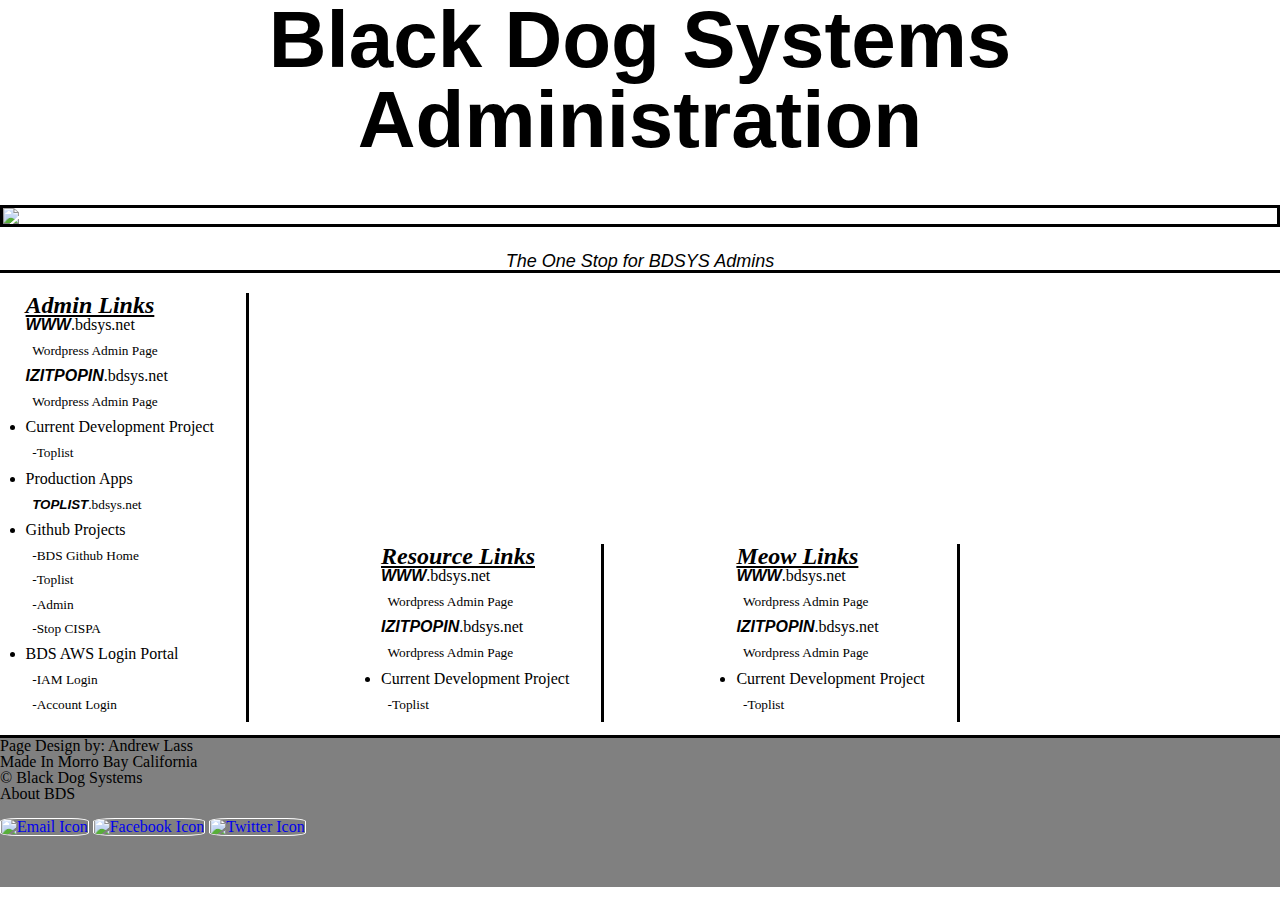
==== index.html @ 0e940086 "V1.0" ====
<!DOCTYPE HTML PUBLIC "-//W3C//DTD HTML 4.01 Transitional//EN"
"http://www.w3.org/TR/html4/loose.dtd">
<html xmlns="http://www.w3.org/1999/xhtml">
    <head>
    	<link type="text/css" rel="stylesheet" href="admin-main.css"/>
    	<script type="text/javascript" src="http://code.jquery.com/jquery-1.4.2.min.js"></script> <!-- Calls Jquery library from teh netz  You may want to host this server side after dev work:)--> 
    	<script type="text/javascript" src="http://code.jquery.com/ui/1.10.1/jquery-ui.js"></script> <!-- This too ^.^ -->
    	<script type="text/javascript" src="admin-main.js"></script>
        <meta http-equiv="Content-Type" content="text/html; charset=utf-8" />
        <title>BDS Admin Net</title>
    </head>
      <!-- Everything below this in every site -->
    <body>
    <header id="topofpage">
        <h1>Black Dog Systems Administration</h1>
        <img id="bdsysLogo" src="http://s3.amazonaws.com/codecademy-production/profile_thumbnail/5110a11631e4b98fd10020c4_420022162.png"/>
        <h6 class="italicObject">The One Stop for BDSYS Admins</h6>
        </header>
        <!-- Header above is on every page -->
        
        <nav>	
        		<div class="navTable" id="navLeft">
        	<table>
        		<thead>
        			<tr><h3 class="secondaryLi, titleText">Admin Links</h3></tr>
        		</thead>
        			<tbody>
        				<tr>
        					<ul>
        						<li class="mainLi, navTableRow"><a href="www.bdsys.net"><p><span class="blackText, italicBoldObject">WWW</span>.bdsys.net</p></a></li>
        						<ul>
        							<li class="navTableRow, indentText, secondaryLi"><a href="http://www.bdsys.net/wp-admin/"><p class="smallFont">Wordpress Admin Page</p></a></li>
        						</ul>
        					</ul>
        				</tr>
        				<tr>
        					<ul>
        						<li class="mainLi, navTableRow"><a href="izitpoppin.bdsys.net"><p><span class="italicBoldObject">IZITPOPIN</span>.bdsys.net</p></a></li>
       							<ul>
       								<li class="navTableRow, indentText, secondaryLi"><a href="http://izitpoppin.bdsys.net/wp-admin/"><p class="smallFont">Wordpress Admin Page</p></a></li>
       							</ul>
        					</ul>
        				</tr>		
        				<tr>
        					<li class="mainLi, navTableRow"><a href="dev.bdsys.net"><p class="smallRightMargin">Current Development Project</p></a></li>
        						<ul>
        							<li class="navTableRow, indentText, secondaryLi"><a href="http://toplist.bdsys.net"><p class="smallFont">-Toplist</p></a></li>
        						</ul>
        							
       						<li class="mainLi, navTableRow"><p id="prodAppsToggleButton">Production Apps</p></li>
       							<div id="prodAppsToggle">
       							<ul>
       								<li class="navTableRow, indentText, secondaryLi"><a href="http://toplist.bdsys.net/"><p class="smallFont"><span class="italicBoldObject">TOPLIST</span>.bdsys.net</p></a></li>
       							</ul>
       							</div>
       						<li class="mainLi, navTableRow"><p id="gitHubToggleButton">Github Projects</p></li>
       							<div id="gitHubToggle">
       							<ul>
       								<li class="navTableRow, indentText, secondaryLi"><a href="https://github.com/bdsys"><p class="smallFont">-BDS Github Home</p></a></li>
        						</ul>	
       							<ul>
       								<li class="navTableRow, indentText, secondaryLi"><a href="https://github.com/bdsys/topListWebApp"><p class="smallFont">-Toplist</p></a></li>
        						</ul>
        						<ul>
        							<li class="navTableRow, indentText, secondaryLi"><a href="https://github.com/bdsys/BDSAdminPage"><p class="smallFont">-Admin</p></a></li>
        						</ul>
        						<ul>
        							<li class="navTableRow, indentText, secondaryLi"><a href="https://github.com/bdsys/stopcispa"><p class="smallFont">-Stop CISPA</p></a></li>
        						</ul>
        						</div>
        					<li class="mainLi, navTableRow"><p id="AWSToggleButton">BDS AWS Login Portal</p></li>
        						<div id="AWSToggle">
        						<ul>
       								<li class="navTableRow, indentText, secondaryLi"><a href="https://bds.signin.aws.amazon.com/console"><p class="smallFont">-IAM Login</p></a></li>
        						</ul>
        						<ul>
        							<li class="navTableRow, indentText, secondaryLi"><a href="http://amzn.to/ZtXQJY"><p class="smallFont">-Account Login</p></a></li>
        						</ul>
        						</div>
        				</tr>
        			</tbody>
        		</table>
        		</div>
        		
        		<div class="navTable" id="nav2">
        	<table>
        		<thead>
        			<tr><h3 class="secondaryLi, titleText">Resource Links</h3></tr>
        		</thead>
        			<tbody>
        				<tr>
        					<ul>
        						<li class="mainLi, navTableRow"><a href="www.bdsys.net"><p><span class="blackText, italicBoldObject">WWW</span>.bdsys.net</p></a></li>
        						<ul>
        							<li class="navTableRow, indentText, secondaryLi"><a href="http://www.bdsys.net/wp-admin/"><p class="smallFont">Wordpress Admin Page</p></a></li>
        						</ul>
        					</ul>
        				</tr>
        				<tr>
        					<ul>
        						<li class="mainLi, navTableRow"><a href="izitpoppin.bdsys.net"><p><span class="italicBoldObject">IZITPOPIN</span>.bdsys.net</p></a></li>
       							<ul>
       								<li class="navTableRow, indentText, secondaryLi"><a href="http://izitpoppin.bdsys.net/wp-admin/"><p class="smallFont">Wordpress Admin Page</p></a></li>
       							</ul>
        					</ul>
        				</tr>	
        				<tr>	
        					<li class="mainLi, navTableRow"><a href="dev.bdsys.net"><p class="smallRightMargin">Current Development Project</p></a></li>
        						<ul>
        							<li class="navTableRow, indentText, secondaryLi"><p class="smallFont">-Toplist</p></li>
        						</ul>
        				</tr>
        			</tbody>
        		</table>
        		</div>
        		
        		<div class="navTable" id="nav3">
        	<table>
        		<thead>
        			<tr><h3 class="secondaryLi, titleText">Meow Links</h3></tr>
        		</thead>
        			<tbody>
        				<tr>
        					<ul>
        						<li class="mainLi, navTableRow"><a href="www.bdsys.net"><p><span class="blackText, italicBoldObject">WWW</span>.bdsys.net</p></a></li>
        						<ul>
        							<li class="navTableRow, indentText, secondaryLi"><a href="http://www.bdsys.net/wp-admin/"><p class="smallFont">Wordpress Admin Page</p></a></li>
        						</ul>
        					</ul>
        				</tr>
        				<tr>
        					<ul>
        						<li class="mainLi, navTableRow"><a href="izitpoppin.bdsys.net"><p><span class="italicBoldObject">IZITPOPIN</span>.bdsys.net</p></a></li>
       							<ul>
       								<li class="navTableRow, indentText, secondaryLi"><a href="http://izitpoppin.bdsys.net/wp-admin/"><p class="smallFont">Wordpress Admin Page</p></a></li>
       							</ul>
        					</ul>
        				</tr>	
        				<tr>	
        					<li class="mainLi, navTableRow"><a href="dev.bdsys.net"><p class="smallRightMargin">Current Development Project</p></a></li>
        						<ul>
        							<li class="navTableRow, indentText, secondaryLi"><p class="smallFont">-Toplist</p></li>
        						</ul>       						     						
        				</tr>
        			</tbody>
        		</table>
        		</div>
       		 </nav>
        
       <!-- <div id="spaceHolder"></div> -->
        	
         <!-- Above is the unique main body -->
       
         <!-- Below is the footer in every page -->
    <footer>
   	
   		<div id="footerID">
   			<h6>Page Design by: Andrew Lass<br> Made In Morro Bay California</h6>
    		<p>&copy; Black Dog Systems</p>
      		<a href="www.bdsys.net/about"><p> About BDS </p></a>
     		<br>	
     		<a href="mailto:admin@bdsys.net?subject=I (emotion you feel here) the Site!">
      		<img id="emailIcon" src="https://encrypted-tbn2.gstatic.com/images?q=tbn:ANd9GcS253o3Gv3KJrDDtCRc9DOhQH0pIO4Igfx9l3XF4jDI7kmNLTdB9Q" alt="Email Icon"/></a> 
      		<a href="https:///www.facebook.com/lass2112">
      		<img id="facebookIcon" src="http://1.bp.blogspot.com/-KL5NxRS7sqY/Tjac52rFmpI/AAAAAAAAALw/WSL46Vc1ArA/s1600/Facebook_icon.jpg" alt="Facebook Icon"/></a>
      		<a href="https://www.twitter.com">
      		<img id="twitterIcon" src="https://encrypted-tbn2.gstatic.com/images?q=tbn:ANd9GcRo5W806gp_UGBAstQKT5LPHTARA227zFwLfMvbQUeAo8cH4KCK" alt="Twitter Icon"/></a>
   		</div>
   		
    </footer>
        <!-- Everything above this is the footer in ever site. It contains the logo, additional links and a top of page button -->
    </body>  
</html>
---- admin-main.css ----
/* http://www.bdsys.net/ Design by Black Dog Systems
 * By: Andrew Lass 02/13/2013 
 *  
 Below is the CSS reset */

html, body, div, span, applet, object, iframe,
h1, h2, h3, h4, h5, h6, p, blockquote, pre,
a, abbr, acronym, address, big, cite, code,
del, dfn, em, img, ins, kbd, q, s, samp,
small, strike, strong, sub, sup, tt, var,
b, u, i, center,
dl, dt, dd, ol, ul, li,
fieldset, form, label, legend,
table, caption, tbody, tfoot, thead, tr, th, td,
article, aside, canvas, details, embed, 
figure, figcaption, footer, header, hgroup, 
menu, nav, output, ruby, section, summary,
time, mark, audio, video {
	margin: 0;
	padding: 0;
	border: 0;
	font-size: 100%;
	font: inherit;
	vertical-align: baseline;
}
/* HTML5 display-role reset for older browsers */
article, aside, details, figcaption, figure, 
footer, header, hgroup, menu, nav, section {
	display: block;
}
body {
	line-height: 1;
}

ol, ul {
	list-style: none;
} 

blockquote, q {
	quotes: none;
}
blockquote:before, blockquote:after,
q:before, q:after {
	content: '';
	content: none;
}

table {
	border-collapse: collapse;
	border-spacing: 0;
}

/* Above is the CSS reset (from meyer) http://meyerweb.com/eric/tools/css/reset/ v2.0 | 20110126 */

/* Below are custom global conditions */

body {
	/* background-color:#808080; */
	background-image: url(https://encrypted-tbn2.gstatic.com/images?q=tbn:ANd9GcSNNJFBqsnoyE2fD5P4uTWoD-P5Jz0LN970P1HTcJ5qGpGqKVnRsw);
	background-size: 200em;
	background-repeat:no-repeat;
} 

a {
	text-decoration:none;
}

p {
	color: #000000;
}

li {
	height: auto;
	width: auto;
}

ul {
	height: auto;
	width: auto;
}

.unFinished {
	border: .2em solid black;
}

.backgroundColorText {
	color:#838BB1;
}

.blackText {
	color:#000000;
}

.blackHighlight {
	background:#000000;
}

.whiteHighlight {
	background:#FFFFFF;
}

.italicBoldObject {
	font-style: italic;
	font-weight: bold;
	font-family: sans-serif, monospace;
}

.italicObject {
	font-style: italic;
	font-family:"Agency FB", sans-serif, monospace;
	font-size:large;
	padding: 0 .2em 0 .2em;
}

.largeLetter {
	font-size:larger;
	font-weight:bold;
	font-family:"Arial Rounded MT Bold", sans-serif, monospace;
}

.smallFont {
	font-size:smaller;
}

.indentText {
	text-indent: 2em;
}

/*Above are custom global conditions */

/* Below is the header in every page, this includes the top screen H1 and nav bar */

header > h1 {
	font-family:Vivaldi, Verdana, sans-serif;
	font-weight:900;
	font-size:5em;
	text-align:center;
}

#bdsysLogo {
	border: .2em solid black;
	display: block;
	margin: 3.5% auto 2% auto;
}

header > h6 {
	text-align: center;
	margin: .5% 0 .5% 0;
	border-bottom: .2em solid black;
}
/* Above header is in every page  */

/* Below is the unique main body */

.navTable {
	display: inline-block;
	border-right: .2em solid black;
	height: auto;
	width: auto;
}

 h3 {
	font-style:italic;
	font-size: x-large;
	font-weight:800;
	text-decoration: underline;
}

.navTableRow {
	
} 

.mainLi {
	margin-bottom: 2%;
}

.secondaryLi {
	margin: 5% 0 5% 3%;	
}

.smallRightMargin {
	margin-right: 2em;
}

#navLeft {
	margin: 1% auto 1% 2%;
}

#nav2, #nav3, #nav4 {
	margin: 1% auto 1% 10%;
}
 
#spaceHolder {
 	height: 58em;
 	width: 58em;
 }
 

/* Above is the main body of this page */

/* Below FOOTER is in every page | Above body is unique to this page */

footer {
	border-top: .2em solid black; 
	background-color:#808080;
}

#emailIcon {
	height:2.5em;
	width:2.5em;
	border-radius:20%;
	border: .1em solid white;
	margin: 0 0 4% 0;
} 

#facebookIcon  {
	height:2.5em;
	width:2.5em;
	border-radius:20%;
	border: .1em solid white;
	margin: 0 0 4% 0;
}

#twitterIcon  {
	height:2.5em;
	width:2.5em;
	border-radius:20%;
	border: .1em solid white;
	margin: 0 0 4% 0;
}
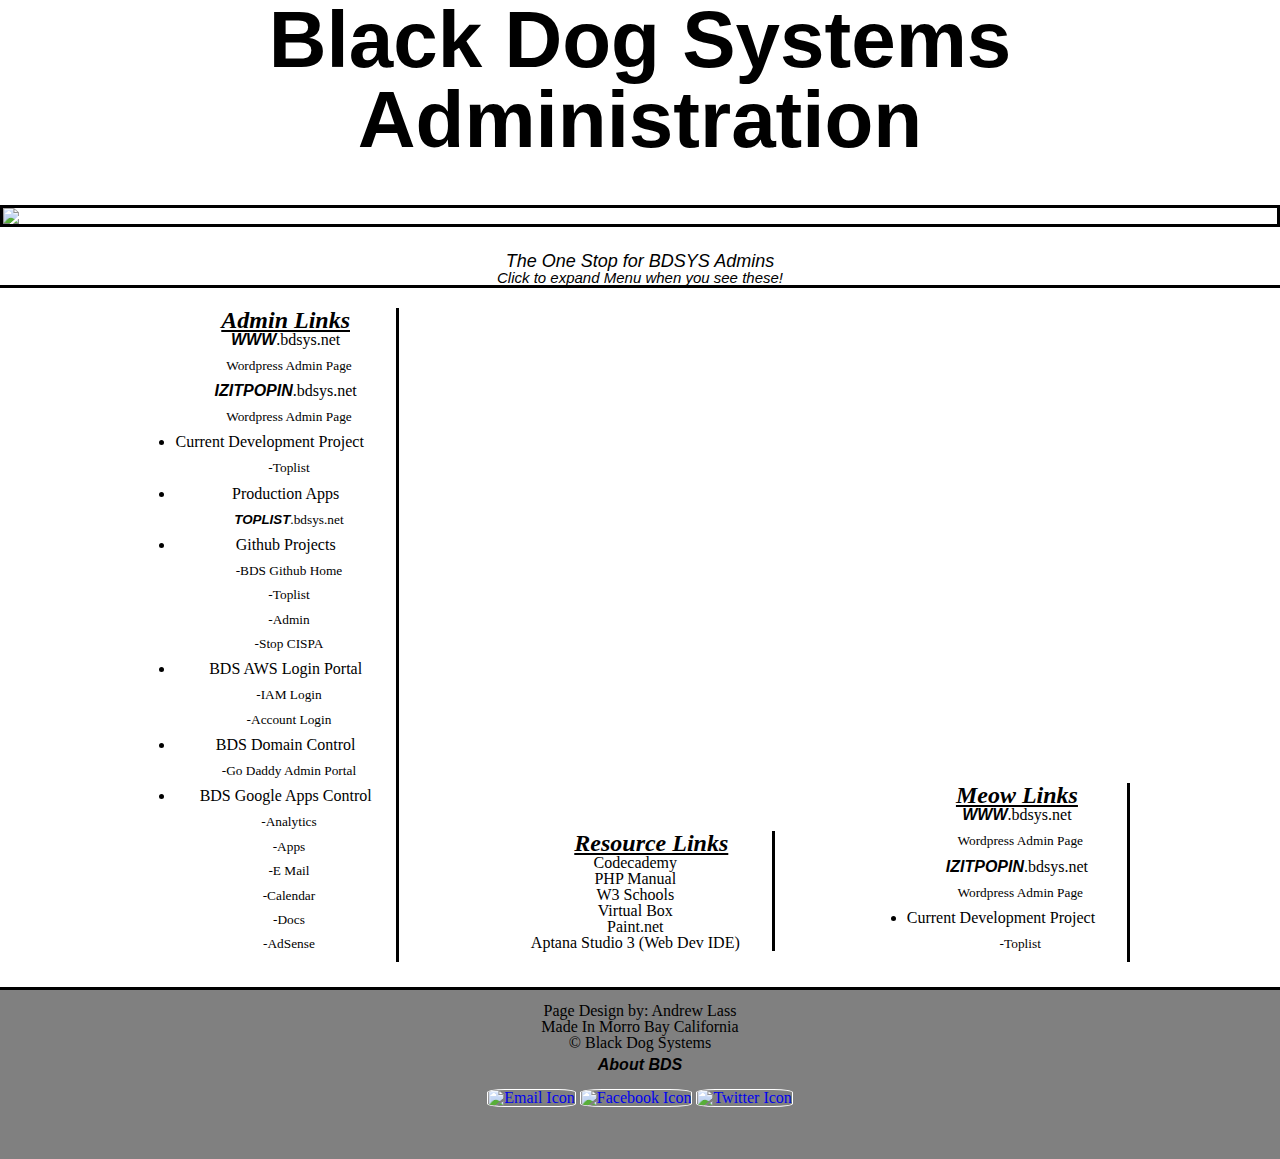
==== commit 815290a6: "V1.0.1 - Bugs" ====
--- a/index.html
+++ b/index.html
@@ -14,11 +14,13 @@
     <header id="topofpage">
         <h1>Black Dog Systems Administration</h1>
         <img id="bdsysLogo" src="http://s3.amazonaws.com/codecademy-production/profile_thumbnail/5110a11631e4b98fd10020c4_420022162.png"/>
-        <h6 class="italicObject">The One Stop for BDSYS Admins</h6>
+        <h6 class="italicObject">The One Stop for BDSYS Admins
+        	<br><span class="smallFont"> <li>Click to expand Menu when you see these!</li></span></h6>
+
         </header>
         <!-- Header above is on every page -->
         
-        <nav>	
+        <nav class="center" id="mainMenu">	
         		<div class="navTable" id="navLeft">
         	<table>
         		<thead>
@@ -27,7 +29,7 @@
         			<tbody>
         				<tr>
         					<ul>
-        						<li class="mainLi, navTableRow"><a href="www.bdsys.net"><p><span class="blackText, italicBoldObject">WWW</span>.bdsys.net</p></a></li>
+        						<li class="mainLi, navTableRow"><a href="http://www.bdsys.net/"><p><span class="blackText, italicBoldObject">WWW</span>.bdsys.net</p></a></li>
         						<ul>
         							<li class="navTableRow, indentText, secondaryLi"><a href="http://www.bdsys.net/wp-admin/"><p class="smallFont">Wordpress Admin Page</p></a></li>
         						</ul>
@@ -35,14 +37,14 @@
         				</tr>
         				<tr>
         					<ul>
-        						<li class="mainLi, navTableRow"><a href="izitpoppin.bdsys.net"><p><span class="italicBoldObject">IZITPOPIN</span>.bdsys.net</p></a></li>
+        						<li class="mainLi, navTableRow"><a href="http://izitpoppin.bdsys.net/"><p><span class="italicBoldObject">IZITPOPIN</span>.bdsys.net</p></a></li>
        							<ul>
        								<li class="navTableRow, indentText, secondaryLi"><a href="http://izitpoppin.bdsys.net/wp-admin/"><p class="smallFont">Wordpress Admin Page</p></a></li>
        							</ul>
         					</ul>
         				</tr>		
         				<tr>
-        					<li class="mainLi, navTableRow"><a href="dev.bdsys.net"><p class="smallRightMargin">Current Development Project</p></a></li>
+        					<li class="mainLi, navTableRow"><a href="http://dev.bdsys.net/"><p class="smallRightMargin">Current Development Project</p></a></li>
         						<ul>
         							<li class="navTableRow, indentText, secondaryLi"><a href="http://toplist.bdsys.net"><p class="smallFont">-Toplist</p></a></li>
         						</ul>
@@ -62,7 +64,7 @@
        								<li class="navTableRow, indentText, secondaryLi"><a href="https://github.com/bdsys/topListWebApp"><p class="smallFont">-Toplist</p></a></li>
         						</ul>
         						<ul>
-        							<li class="navTableRow, indentText, secondaryLi"><a href="https://github.com/bdsys/BDSAdminPage"><p class="smallFont">-Admin</p></a></li>
+        							<li class="navTableRow, indentText, secondaryLi"><a href="https://github.com/bdsys/admin.bdsys.net"><p class="smallFont">-Admin</p></a></li>
         						</ul>
         						<ul>
         							<li class="navTableRow, indentText, secondaryLi"><a href="https://github.com/bdsys/stopcispa"><p class="smallFont">-Stop CISPA</p></a></li>
@@ -75,6 +77,33 @@
         						</ul>
         						<ul>
         							<li class="navTableRow, indentText, secondaryLi"><a href="http://amzn.to/ZtXQJY"><p class="smallFont">-Account Login</p></a></li>
+        						</ul>
+        						</div>
+        					<li class="mainLi, navTableRow"><p id="domainControlToggleButton">BDS Domain Control</p></li>
+        						<div id="domainControlToggle">
+        						<ul>
+       								<li class="navTableRow, indentText, secondaryLi"><a href="http://www.godaddy.com/"><p class="smallFont">-Go Daddy Admin Portal</p></a></li>
+        						</ul>
+        						</div>
+        					<li class="mainLi, navTableRow"><p id="googleControlToggleButton">BDS Google Apps Control</p></li>
+        						<div id="googleControlToggle">
+        						<ul>
+       								<li class="navTableRow, indentText, secondaryLi"><a href="http://www.google.com/analytics/"><p class="smallFont">-Analytics</p></a></li>
+        						</ul>
+        						<ul>
+       								<li class="navTableRow, indentText, secondaryLi"><a href="http://www.google.com/intl/en/enterprise/apps/business/"><p class="smallFont">-Apps</p></a></li>
+        						</ul>
+        						<ul>
+       								<li class="navTableRow, indentText, secondaryLi"><a href="http://mail.bdsys.net/"><p class="smallFont">-E Mail</p></a></li>
+        						</ul>
+        						<ul>
+       								<li class="navTableRow, indentText, secondaryLi"><a href="http://calendar.bdsys.net/"><p class="smallFont">-Calendar</p></a></li>
+        						</ul>
+        						<ul>
+       								<li class="navTableRow, indentText, secondaryLi"><a href="http://docs.bdsys.net/"><p class="smallFont">-Docs</p></a></li>
+        						</ul>
+        						<ul>
+       								<li class="navTableRow, indentText, secondaryLi"><a href="https://www.google.com/adsense/"><p class="smallFont">-AdSense</p></a></li>
         						</ul>
         						</div>
         				</tr>
@@ -90,30 +119,22 @@
         			<tbody>
         				<tr>
         					<ul>
-        						<li class="mainLi, navTableRow"><a href="www.bdsys.net"><p><span class="blackText, italicBoldObject">WWW</span>.bdsys.net</p></a></li>
-        						<ul>
-        							<li class="navTableRow, indentText, secondaryLi"><a href="http://www.bdsys.net/wp-admin/"><p class="smallFont">Wordpress Admin Page</p></a></li>
-        						</ul>
-        					</ul>
-        				</tr>
-        				<tr>
-        					<ul>
-        						<li class="mainLi, navTableRow"><a href="izitpoppin.bdsys.net"><p><span class="italicBoldObject">IZITPOPIN</span>.bdsys.net</p></a></li>
-       							<ul>
-       								<li class="navTableRow, indentText, secondaryLi"><a href="http://izitpoppin.bdsys.net/wp-admin/"><p class="smallFont">Wordpress Admin Page</p></a></li>
-       							</ul>
-        					</ul>
-        				</tr>	
-        				<tr>	
-        					<li class="mainLi, navTableRow"><a href="dev.bdsys.net"><p class="smallRightMargin">Current Development Project</p></a></li>
-        						<ul>
-        							<li class="navTableRow, indentText, secondaryLi"><p class="smallFont">-Toplist</p></li>
-        						</ul>
+        						<li class="mainLi, navTableRow"><a href="https://codecademy.com/"><p class="smallRightMargin">Codecademy</p></a></li>
+        						
+        						<li class="mainLi, navTableRow"><a href="http://php.net/manual/en/index.php"><p class="smallRightMargin">PHP Manual</p></a></li>
+        						
+        						<li class="mainLi, navTableRow"><a href="http://www.w3schools.com/"><p class="smallRightMargin">W3 Schools</p></a></li>        						
+        				
+        						<li class="mainLi, navTableRow"><a href="https://www.virtualbox.org/"><p class="smallRightMargin">Virtual Box</p></a></li>
+        						        						        						
+        						<li class="mainLi, navTableRow"><a href="http://www.getpaint.net/"><p class="smallRightMargin">Paint.net</p></a></li>
+        						  
+        						<li class="mainLi, navTableRow"><a href="http://www.aptana.com/products/studio3"><p class="smallRightMargin">Aptana Studio 3 (Web Dev IDE)</p></a></li>
         				</tr>
         			</tbody>
         		</table>
         		</div>
-        		
+	
         		<div class="navTable" id="nav3">
         	<table>
         		<thead>
@@ -152,12 +173,12 @@
          <!-- Above is the unique main body -->
        
          <!-- Below is the footer in every page -->
-    <footer>
+    <footer class="center">
    	
    		<div id="footerID">
    			<h6>Page Design by: Andrew Lass<br> Made In Morro Bay California</h6>
     		<p>&copy; Black Dog Systems</p>
-      		<a href="www.bdsys.net/about"><p> About BDS </p></a>
+      		<a href="www.bdsys.net/about"><p id="aboutBDS" class="italicBoldObject"> About BDS </p></a>
      		<br>	
      		<a href="mailto:admin@bdsys.net?subject=I (emotion you feel here) the Site!">
       		<img id="emailIcon" src="https://encrypted-tbn2.gstatic.com/images?q=tbn:ANd9GcS253o3Gv3KJrDDtCRc9DOhQH0pIO4Igfx9l3XF4jDI7kmNLTdB9Q" alt="Email Icon"/></a> 
--- a/admin-main.css
+++ b/admin-main.css
@@ -126,6 +126,10 @@
 	text-indent: 2em;
 }
 
+.center {
+	text-align: center;
+}
+
 /*Above are custom global conditions */
 
 /* Below is the header in every page, this includes the top screen H1 and nav bar */
@@ -151,6 +155,9 @@
 /* Above header is in every page  */
 
 /* Below is the unique main body */
+
+#mainMenu {
+}
 
 .navTable {
 	display: inline-block;
@@ -203,6 +210,15 @@
 footer {
 	border-top: .2em solid black; 
 	background-color:#808080;
+	margin-top: 1%;
+}
+
+#footerID {
+	margin-top: 1%;
+}
+
+#aboutBDS {
+	margin-top: .5%;
 }
 
 #emailIcon {
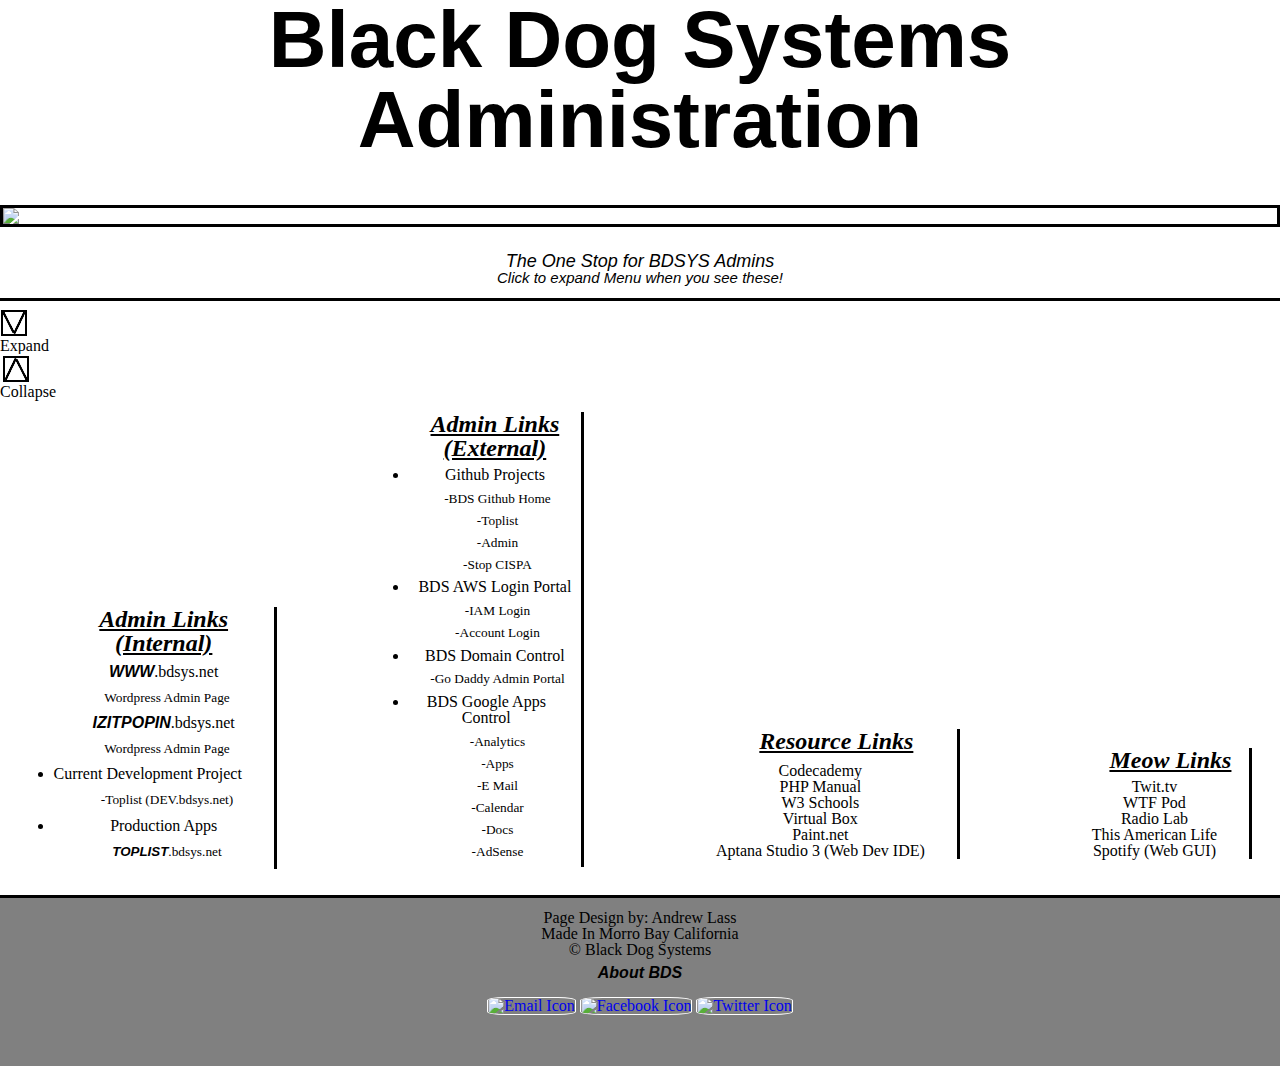
==== commit 718e71dc: "V1.1 - Wax on Wax Off" ====
--- a/index.html
+++ b/index.html
@@ -15,16 +15,22 @@
         <h1>Black Dog Systems Administration</h1>
         <img id="bdsysLogo" src="http://s3.amazonaws.com/codecademy-production/profile_thumbnail/5110a11631e4b98fd10020c4_420022162.png"/>
         <h6 class="italicObject">The One Stop for BDSYS Admins
-        	<br><span class="smallFont"> <li>Click to expand Menu when you see these!</li></span></h6>
+        	<br><span class="smallFont"> <li  id="mainTitleLi">Click to expand Menu when you see these!</li></span></h6>
 
         </header>
         <!-- Header above is on every page -->
         
+        <img class="expandAll" src="/expand-all.png"/>
+        <p class="expandAll">Expand</p>
+        <img class="collapseAll" src="/collapse-all.png"/>
+        <p class="collapseAll">Collapse</p>
+        
         <nav class="center" id="mainMenu">	
         		<div class="navTable" id="navLeft">
         	<table>
         		<thead>
-        			<tr><h3 class="secondaryLi, titleText">Admin Links</h3></tr>
+        			<tr><h3 class="secondaryLi, titleText">Admin Links
+        												<br>(Internal)</h3></tr>
         		</thead>
         			<tbody>
         				<tr>
@@ -44,17 +50,30 @@
         					</ul>
         				</tr>		
         				<tr>
-        					<li class="mainLi, navTableRow"><a href="http://dev.bdsys.net/"><p class="smallRightMargin">Current Development Project</p></a></li>
-        						<ul>
-        							<li class="navTableRow, indentText, secondaryLi"><a href="http://toplist.bdsys.net"><p class="smallFont">-Toplist</p></a></li>
-        						</ul>
-        							
+        					<li class="mainLi, navTableRow"><p class="smallRightMargin" id="currentDevToggleButton">Current Development Project</p></li>
+        						<div id="currentDevToggle">
+        						<ul>
+        							<li class="navTableRow, indentText, secondaryLi"><a href="http://toplist.bdsys.net"><p class="smallFont">-Toplist (DEV.bdsys.net)</p></a></li>
+        						</ul>
+        						</div>
        						<li class="mainLi, navTableRow"><p id="prodAppsToggleButton">Production Apps</p></li>
        							<div id="prodAppsToggle">
        							<ul>
        								<li class="navTableRow, indentText, secondaryLi"><a href="http://toplist.bdsys.net/"><p class="smallFont"><span class="italicBoldObject">TOPLIST</span>.bdsys.net</p></a></li>
        							</ul>
-       							</div>
+       							</div>		
+        				</tr>
+        			</tbody>
+        		</table>
+        		</div>
+        		
+        		<div class="navTable" id="nav2">
+        	<table>
+        		<thead>
+        			<tr><h3 class="secondaryLi, titleText">Admin Links
+        																			<br>(External)</h3></tr>
+        		</thead>
+        			<tbody>       				
        						<li class="mainLi, navTableRow"><p id="gitHubToggleButton">Github Projects</p></li>
        							<div id="gitHubToggle">
        							<ul>
@@ -111,7 +130,8 @@
         		</table>
         		</div>
         		
-        		<div class="navTable" id="nav2">
+        		
+        		<div class="navTable" id="nav3">
         	<table>
         		<thead>
         			<tr><h3 class="secondaryLi, titleText">Resource Links</h3></tr>
@@ -135,7 +155,7 @@
         		</table>
         		</div>
 	
-        		<div class="navTable" id="nav3">
+        			<div class="navTable" id="nav4">
         	<table>
         		<thead>
         			<tr><h3 class="secondaryLi, titleText">Meow Links</h3></tr>
@@ -143,25 +163,15 @@
         			<tbody>
         				<tr>
         					<ul>
-        						<li class="mainLi, navTableRow"><a href="www.bdsys.net"><p><span class="blackText, italicBoldObject">WWW</span>.bdsys.net</p></a></li>
-        						<ul>
-        							<li class="navTableRow, indentText, secondaryLi"><a href="http://www.bdsys.net/wp-admin/"><p class="smallFont">Wordpress Admin Page</p></a></li>
-        						</ul>
-        					</ul>
-        				</tr>
-        				<tr>
-        					<ul>
-        						<li class="mainLi, navTableRow"><a href="izitpoppin.bdsys.net"><p><span class="italicBoldObject">IZITPOPIN</span>.bdsys.net</p></a></li>
-       							<ul>
-       								<li class="navTableRow, indentText, secondaryLi"><a href="http://izitpoppin.bdsys.net/wp-admin/"><p class="smallFont">Wordpress Admin Page</p></a></li>
-       							</ul>
-        					</ul>
-        				</tr>	
-        				<tr>	
-        					<li class="mainLi, navTableRow"><a href="dev.bdsys.net"><p class="smallRightMargin">Current Development Project</p></a></li>
-        						<ul>
-        							<li class="navTableRow, indentText, secondaryLi"><p class="smallFont">-Toplist</p></li>
-        						</ul>       						     						
+        						<li class="mainLi, navTableRow"><a href="http://twit.tv/"><p class="smallRightMargin">Twit.tv</p></a></li>
+        						
+        						<li class="mainLi, navTableRow"><a href="http://www.wtfpod.com/"><p class="smallRightMargin">WTF Pod</p></a></li>        						
+        				
+        						<li class="mainLi, navTableRow"><a href="http://www.radiolab.org/"><p class="smallRightMargin">Radio Lab</p></a></li>
+        						
+        						<li class="mainLi, navTableRow"><a href="http://www.thisamericanlife.org/"><p class="smallRightMargin">This American Life</p></a></li>
+        						        						        						
+        						<li class="mainLi, navTableRow"><a href="https://play.spotify.com/"><p class="smallRightMargin">Spotify (Web GUI)</p></a></li>       						        						
         				</tr>
         			</tbody>
         		</table>
--- a/admin-main.css
+++ b/admin-main.css
@@ -156,6 +156,10 @@
 
 /* Below is the unique main body */
 
+#mainTitleLi {
+	margin-bottom: 1%;	
+}
+
 #mainMenu {
 }
 
@@ -166,7 +170,7 @@
 	width: auto;
 }
 
- h3 {
+h3 {
 	font-style:italic;
 	font-size: x-large;
 	font-weight:800;
@@ -189,8 +193,16 @@
 	margin-right: 2em;
 }
 
+.titleText {
+	margin-bottom: 4%;
+}
+
 #navLeft {
 	margin: 1% auto 1% 2%;
+}
+
+#googleControlToggleButton {
+	margin-right: 10%;
 }
 
 #nav2, #nav3, #nav4 {
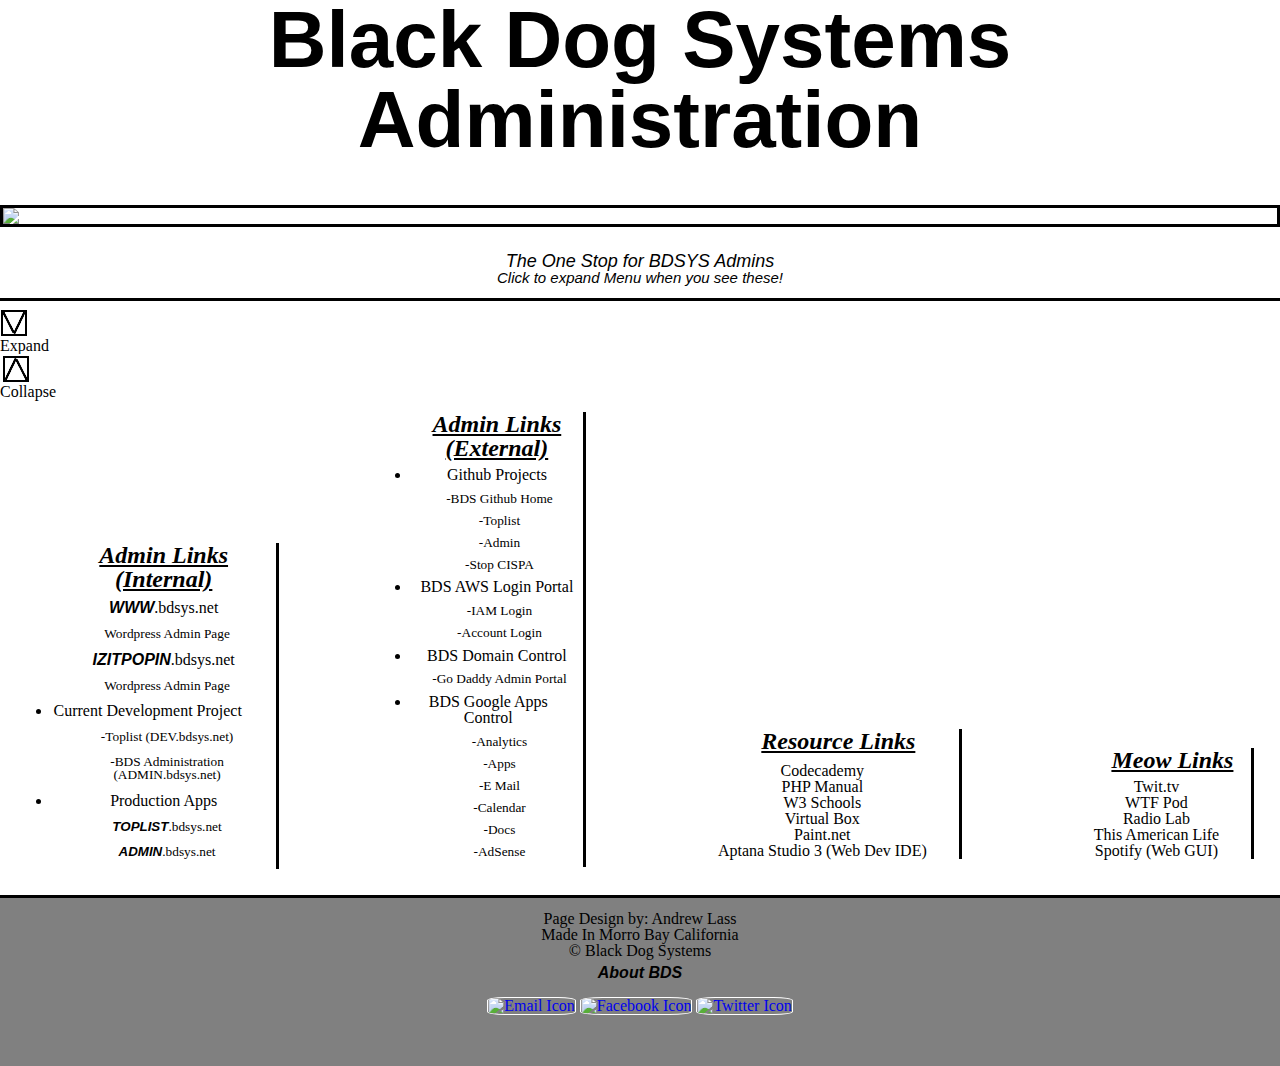
==== commit cef4bdd6: "V1.1.0.1 - Hotfix" ====
--- a/index.html
+++ b/index.html
@@ -55,11 +55,17 @@
         						<ul>
         							<li class="navTableRow, indentText, secondaryLi"><a href="http://toplist.bdsys.net"><p class="smallFont">-Toplist (DEV.bdsys.net)</p></a></li>
         						</ul>
+        						<ul>
+       								<li class="navTableRow, indentText, secondaryLi"><a href="http://admin.bdsys.net/"><p class="smallFont">-BDS Administration (ADMIN.bdsys.net)</p></a></li>
+       							</ul>
         						</div>
        						<li class="mainLi, navTableRow"><p id="prodAppsToggleButton">Production Apps</p></li>
        							<div id="prodAppsToggle">
        							<ul>
        								<li class="navTableRow, indentText, secondaryLi"><a href="http://toplist.bdsys.net/"><p class="smallFont"><span class="italicBoldObject">TOPLIST</span>.bdsys.net</p></a></li>
+       							</ul>
+       							<ul>
+       								<li class="navTableRow, indentText, secondaryLi"><a href="http://admin.bdsys.net/"><p class="smallFont"><span class="italicBoldObject">ADMIN</span>.bdsys.net</p></a></li>
        							</ul>
        							</div>		
         				</tr>
